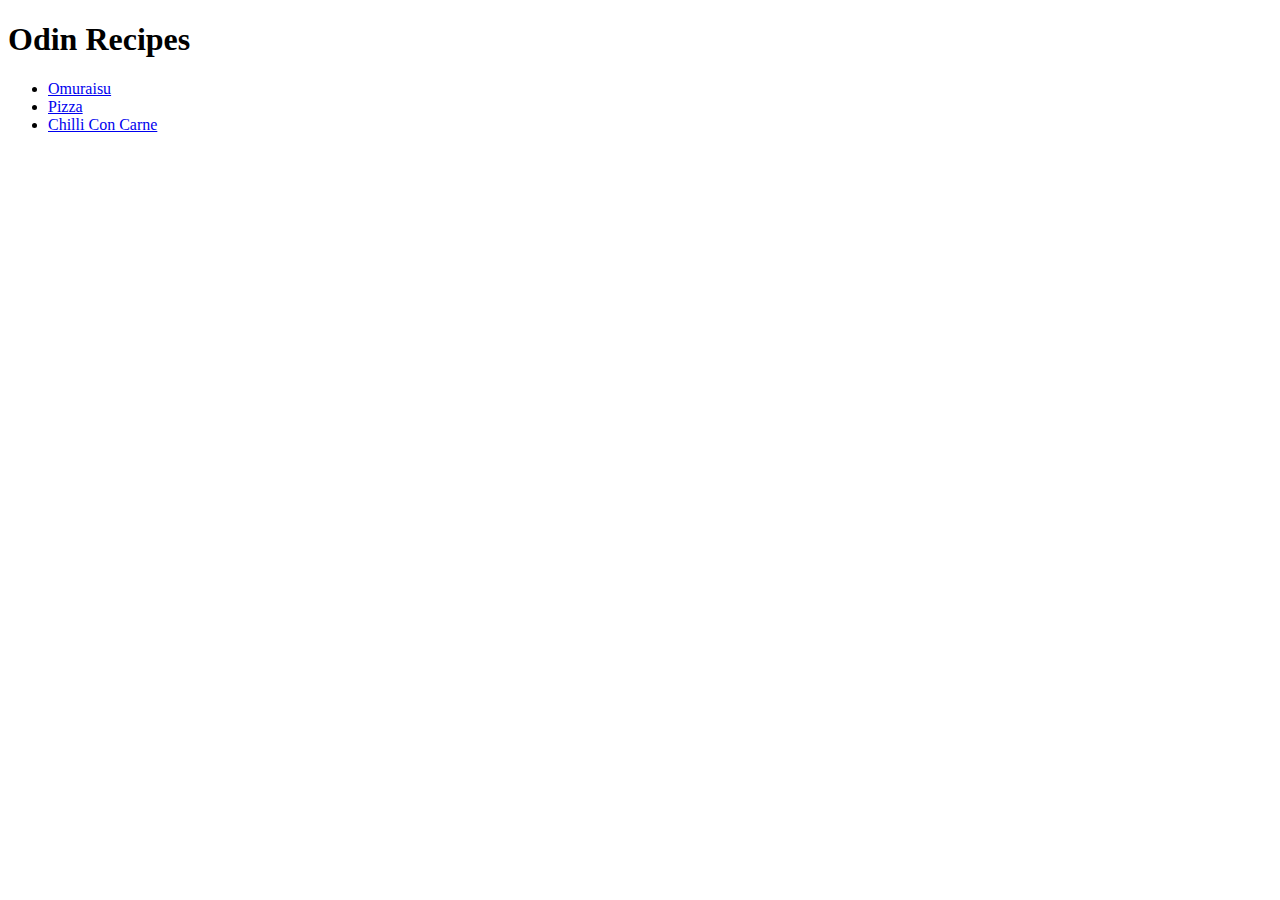
==== index.html @ a3fda2b0 "Odin tutorial html files" ====
<!DOCTYPE html>
<html lang="en">
    

    <head>
<meta charset="UTF-8">
<title>Odin Recipes</title>
<h1>Odin Recipes</h1>
    </head>

    <body>
    <ul>
        <li><a href="recipes/omuraisu.html">Omuraisu</a></li>
        <li><a href="recipes/pizza.html">Pizza</a></li>
        <li><a href="recipes/chilli.html">Chilli Con Carne</a></li>
    </ul>
</body>
</html>
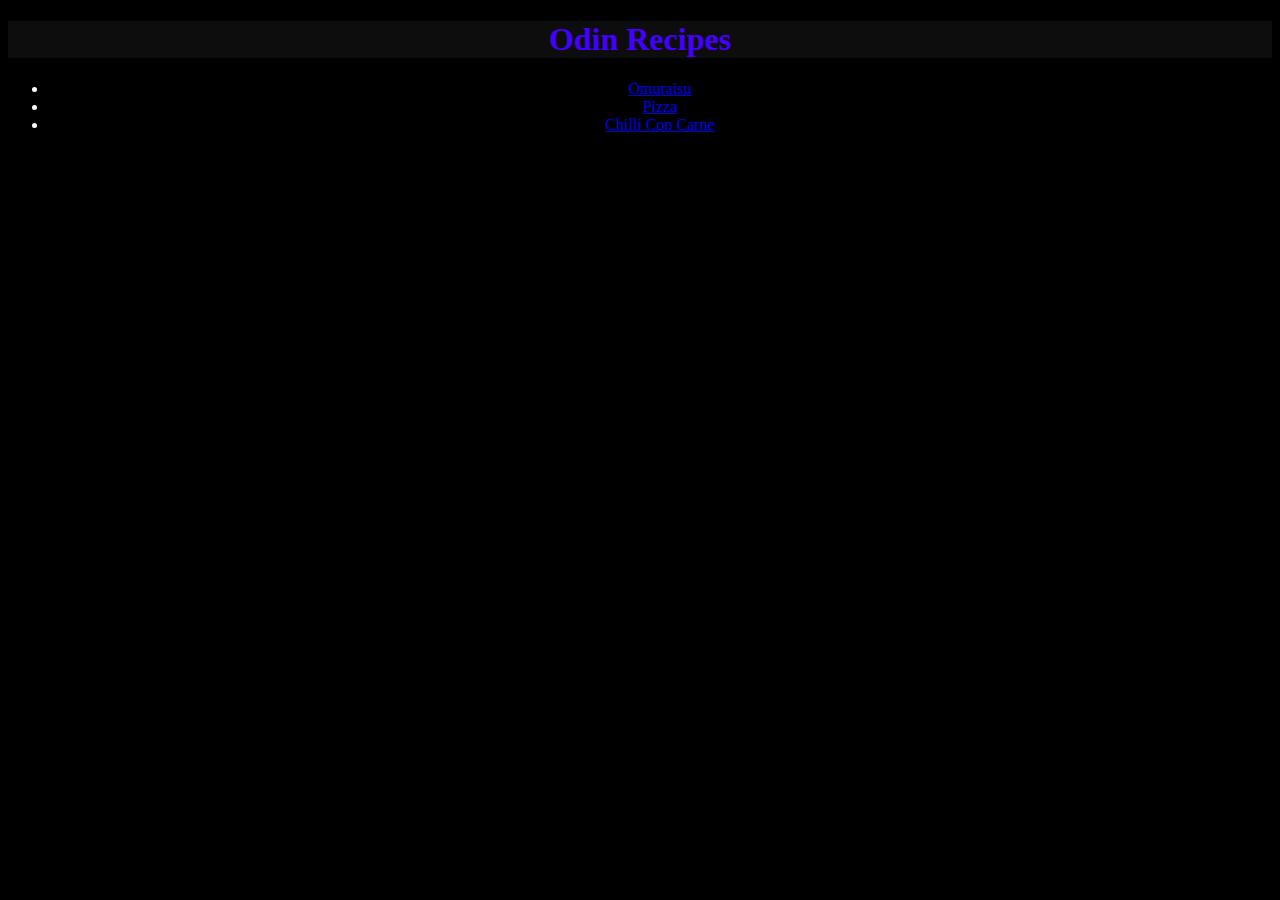
==== commit 52715b89: "Modified previous html files to introduce css edits." ====
--- a/index.html
+++ b/index.html
@@ -1,18 +1,18 @@
 <!DOCTYPE html>
 <html lang="en">
     
-
     <head>
-<meta charset="UTF-8">
-<title>Odin Recipes</title>
-<h1>Odin Recipes</h1>
+    <meta charset="UTF-8">
+    <title>Odin Recipes</title>
+    <h1 class="start">Odin Recipes</h1>
+        <link rel="stylesheet" href="style.css" />
     </head>
 
     <body>
-    <ul>
-        <li><a href="recipes/omuraisu.html">Omuraisu</a></li>
-        <li><a href="recipes/pizza.html">Pizza</a></li>
-        <li><a href="recipes/chilli.html">Chilli Con Carne</a></li>
-    </ul>
-</body>
+        <ul>
+            <li><a href="recipes/omuraisu.html">Omuraisu</a></li>
+            <li><a href="recipes/pizza.html">Pizza</a></li>
+            <li><a href="recipes/chilli.html">Chilli Con Carne</a></li>
+        </ul>
+    </body>
 </html>--- a/style.css
+++ b/style.css
@@ -0,0 +1,25 @@
+* {
+    text-align: center;
+}
+
+.start {
+    text-align: center;
+    background-color: rgb(14, 13, 13);
+    color: rgb(68, 0, 255);
+    font-weight: 700;
+}
+
+.block {
+    text-align: center;
+}
+
+.block img {
+    height: auto;
+    width: 500px;
+}
+
+
+html {
+    background-color: black;
+    color: white;
+}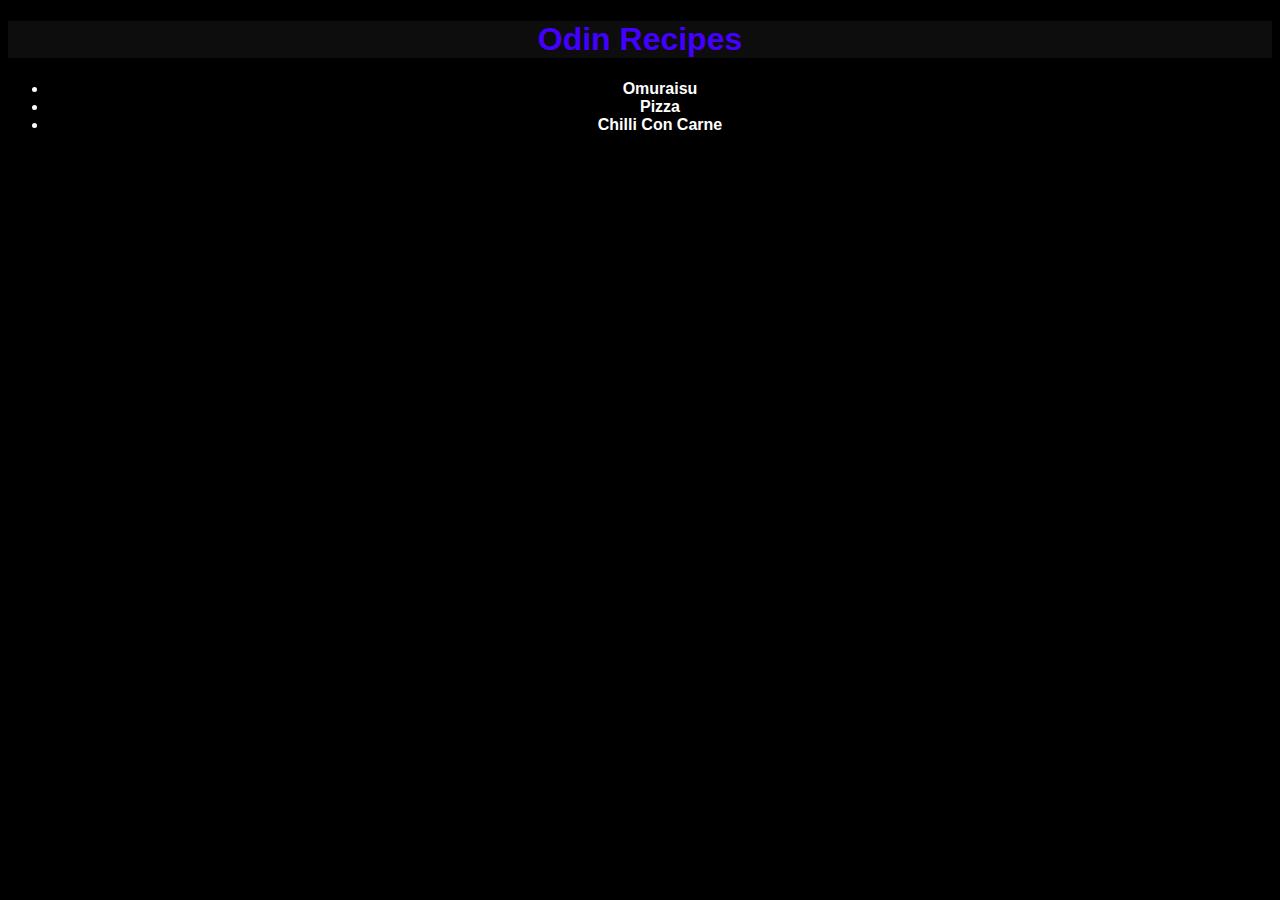
==== commit e4a7af61: "Further edits to style and clean up to tabs" ====
--- a/index.html
+++ b/index.html
@@ -10,9 +10,11 @@
 
     <body>
         <ul>
-            <li><a href="recipes/omuraisu.html">Omuraisu</a></li>
-            <li><a href="recipes/pizza.html">Pizza</a></li>
-            <li><a href="recipes/chilli.html">Chilli Con Carne</a></li>
+            <div class="food">
+                <li><a href="recipes/omuraisu.html">Omuraisu</a></li>
+                <li><a href="recipes/pizza.html">Pizza</a></li>
+                <li><a href="recipes/chilli.html">Chilli Con Carne</a></li>
+            </div>
         </ul>
     </body>
 </html>--- a/style.css
+++ b/style.css
@@ -1,5 +1,31 @@
 * {
     text-align: center;
+    font-family: 'Franklin Gothic Medium', 'Arial Narrow', Arial, sans-serif;
+}
+
+a:link,
+a:visited {
+    text-decoration: none;
+    color: inherit;
+}
+
+button {
+    font-weight: bolder;
+}
+
+.pizza {
+    background-color: green;
+    color: red;
+}
+
+.chilli {
+    background-color: red;
+    color: green;
+}
+
+.omuraisu {
+    background-color: white;
+    color: red;
 }
 
 .start {
@@ -18,6 +44,9 @@
     width: 500px;
 }
 
+.food {
+    font-weight: bolder;
+}
 
 html {
     background-color: black;
